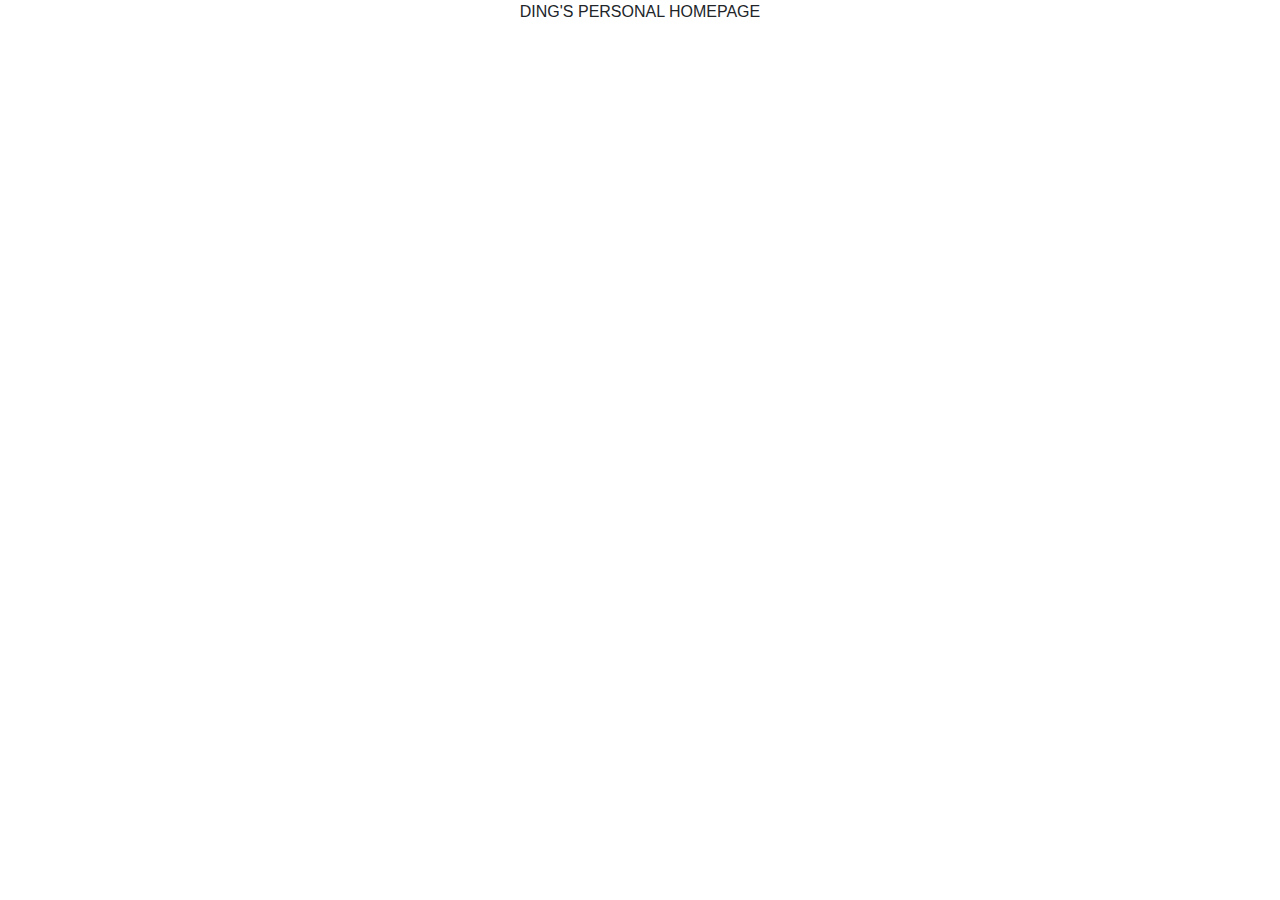
==== index.html @ cd862983 "Update index.html" ====
<!DOCTYPE html>
<html lang="en">
<head>
    <meta charset="UTF-8">
    <meta name="viewport" content="width=device-width, initial-scale=1.0">
    <title>Ding's personal homepage</title>
    <link rel="stylesheet" href="css/bootstrap.min.css">
    <link rel="stylesheet" href="https://cdn.jsdelivr.net/npm/bootstrap@4.4.1/dist/css/bootstrap.min.css" integrity="sha384-Vkoo8x4CGsO3+Hhxv8T/Q5PaXtkKtu6ug5TOeNV6gBiFeWPGFN9MuhOf23Q9Ifjh" crossorigin="anonymous">
    <link rel="stylesheet" href="css/public.css">
    <link rel="stylesheet" href="css/index.css">
    <script src="js/jquery v3.5.0.min.js"></script>
    <script src="js/bootstrap.min.js"></script>
    <script src="https://cdn.jsdelivr.net/npm/bootstrap@4.4.1/dist/js/bootstrap.min.js" integrity="sha384-wfSDF2E50Y2D1uUdj0O3uMBJnjuUD4Ih7YwaYd1iqfktj0Uod8GCExl3Og8ifwB6" crossorigin="anonymous"></script>
    <script src="js/public.js"></script>
    <script src="js/index.js"></script>
</head>
<body class="cl_body">
    <form name="cl_form" class="cl_form" id="cl_form" method="get">
        <div class="cl_header" id="cl_header">

        </div>
        <div class="cl_banner" id="cl_banner">

        </div>
        <div class="cl_content" id="cl_content">
            <section class="cl_section" id="i_self_introduction">
                <div class="container">
                    <div class="row no-gutters">
                        <div class="col-lg-4 col-md-12 col-sm-12">
                        </div>
                        <div class="col-lg-4  col-md-12 col-sm-12">
                            <div class="cl_text" class="i_self_name">DING'S PERSONAL HOMEPAGE</div> 
                        </div>
                        <div class="col-lg-4  col-md-12 col-sm-12">
                        </div>
                    </div>
                </div>
            </section>
        </div>
        <div class="footer" id="footer">

        </div>
    </form>
</body>
</html>
---- css/index.css ----
html,body{text-align: center;margin: 0;padding: 0;}
@media (min-width: 768px){
    .container{width: 1200px;max-width: 1200px;padding: 0;}
    .row{margin-left: -15px;margin-right: -15px;}
}
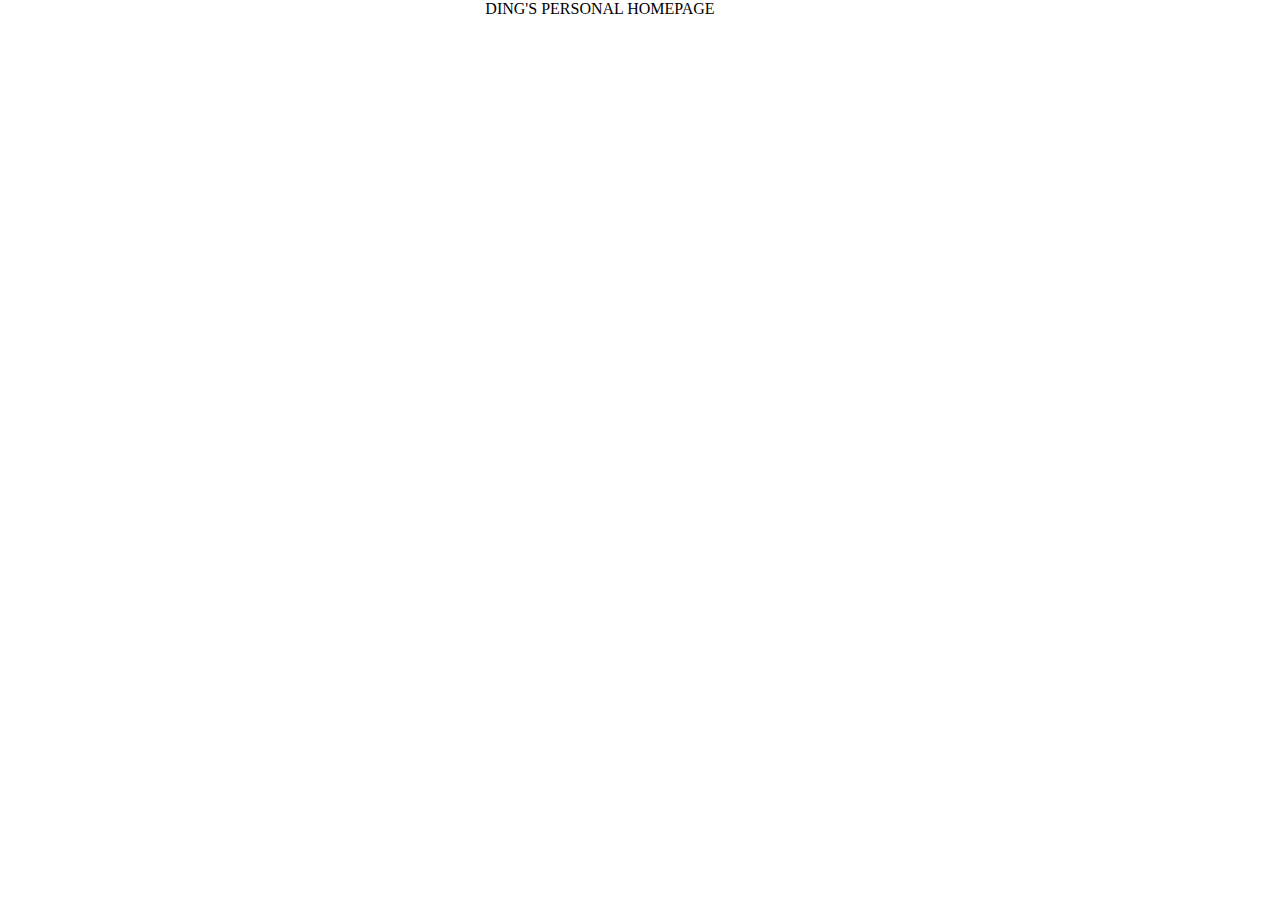
==== commit bd48f4de: "Update index.html" ====
--- a/index.html
+++ b/index.html
@@ -5,12 +5,12 @@
     <meta name="viewport" content="width=device-width, initial-scale=1.0">
     <title>Ding's personal homepage</title>
     <link rel="stylesheet" href="css/bootstrap.min.css">
-    <link rel="stylesheet" href="https://cdn.jsdelivr.net/npm/bootstrap@4.4.1/dist/css/bootstrap.min.css" integrity="sha384-Vkoo8x4CGsO3+Hhxv8T/Q5PaXtkKtu6ug5TOeNV6gBiFeWPGFN9MuhOf23Q9Ifjh" crossorigin="anonymous">
+    <!-- <link rel="stylesheet" href="https://cdn.jsdelivr.net/npm/bootstrap@4.4.1/dist/css/bootstrap.min.css" integrity="sha384-Vkoo8x4CGsO3+Hhxv8T/Q5PaXtkKtu6ug5TOeNV6gBiFeWPGFN9MuhOf23Q9Ifjh" crossorigin="anonymous"> -->
     <link rel="stylesheet" href="css/public.css">
     <link rel="stylesheet" href="css/index.css">
     <script src="js/jquery v3.5.0.min.js"></script>
     <script src="js/bootstrap.min.js"></script>
-    <script src="https://cdn.jsdelivr.net/npm/bootstrap@4.4.1/dist/js/bootstrap.min.js" integrity="sha384-wfSDF2E50Y2D1uUdj0O3uMBJnjuUD4Ih7YwaYd1iqfktj0Uod8GCExl3Og8ifwB6" crossorigin="anonymous"></script>
+    <!-- <script src="https://cdn.jsdelivr.net/npm/bootstrap@4.4.1/dist/js/bootstrap.min.js" integrity="sha384-wfSDF2E50Y2D1uUdj0O3uMBJnjuUD4Ih7YwaYd1iqfktj0Uod8GCExl3Og8ifwB6" crossorigin="anonymous"></script> -->
     <script src="js/public.js"></script>
     <script src="js/index.js"></script>
 </head>
--- a/css/index.css
+++ b/css/index.css
@@ -1,6 +1,5 @@
 html,body{text-align: center;margin: 0;padding: 0;}
 @media (min-width: 768px){
     .container{width: 1200px;max-width: 1200px;padding: 0;}
-    .row{margin-left: -15px;margin-right: -15px;}
 }
 
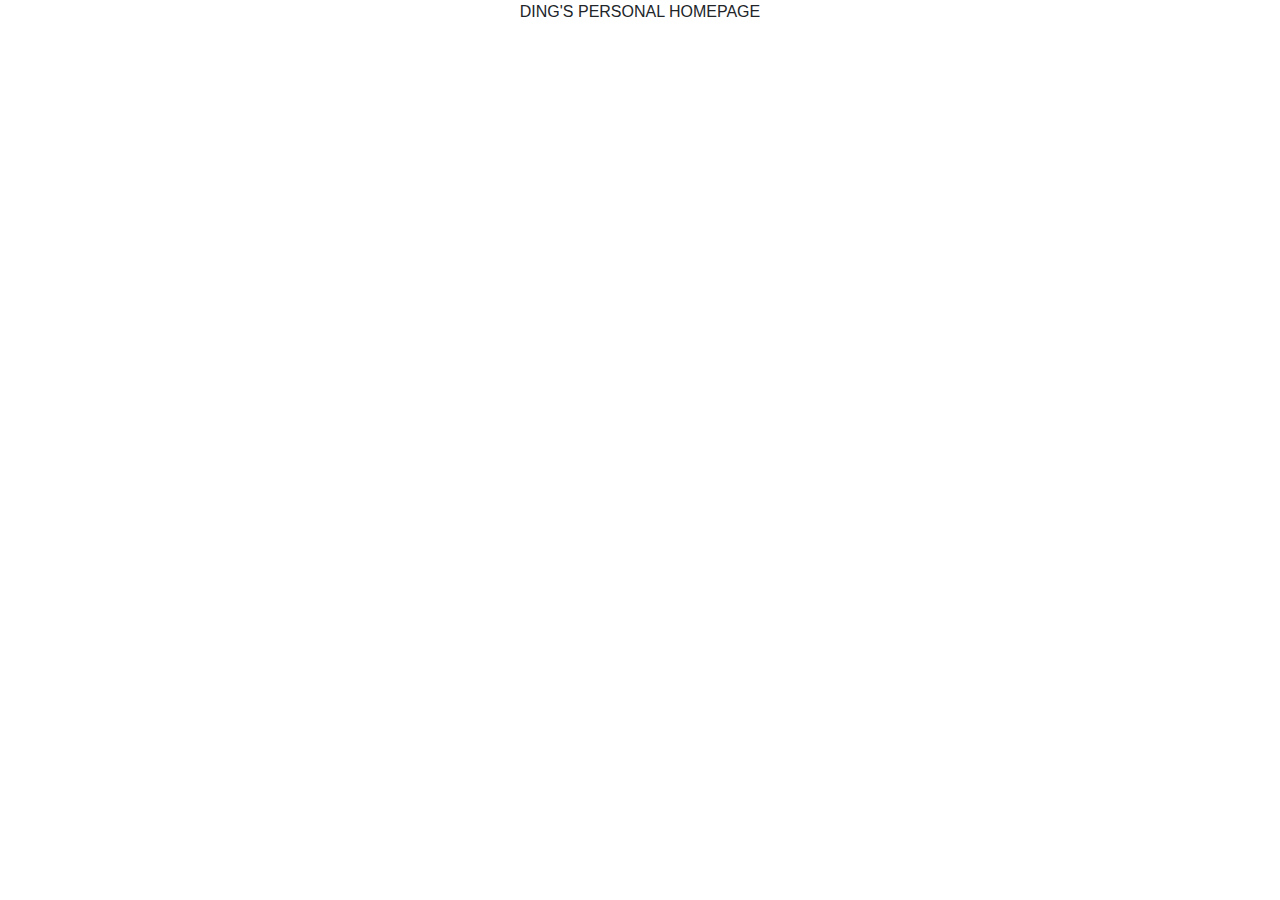
==== commit e5b77213: "Update index.html" ====
--- a/index.html
+++ b/index.html
@@ -5,12 +5,14 @@
     <meta name="viewport" content="width=device-width, initial-scale=1.0">
     <title>Ding's personal homepage</title>
     <link rel="stylesheet" href="css/bootstrap.min.css">
-    <!-- <link rel="stylesheet" href="https://cdn.jsdelivr.net/npm/bootstrap@4.4.1/dist/css/bootstrap.min.css" integrity="sha384-Vkoo8x4CGsO3+Hhxv8T/Q5PaXtkKtu6ug5TOeNV6gBiFeWPGFN9MuhOf23Q9Ifjh" crossorigin="anonymous"> -->
     <link rel="stylesheet" href="css/public.css">
     <link rel="stylesheet" href="css/index.css">
+    <link rel="stylesheet" href="css/swiper.css">
+    <link rel="stylesheet" href="css/swiper.min.css">
     <script src="js/jquery v3.5.0.min.js"></script>
     <script src="js/bootstrap.min.js"></script>
-    <!-- <script src="https://cdn.jsdelivr.net/npm/bootstrap@4.4.1/dist/js/bootstrap.min.js" integrity="sha384-wfSDF2E50Y2D1uUdj0O3uMBJnjuUD4Ih7YwaYd1iqfktj0Uod8GCExl3Og8ifwB6" crossorigin="anonymous"></script> -->
+    <script src="js/swiper.js"></script>
+    <script src="js/swiper.min.js"></script>
     <script src="js/public.js"></script>
     <script src="js/index.js"></script>
 </head>
--- a/css/public.css
+++ b/css/public.css
@@ -0,0 +1 @@
+html,body{text-align: center;margin: 0;padding: 0;}--- a/css/index.css
+++ b/css/index.css
@@ -1,4 +1,3 @@
-html,body{text-align: center;margin: 0;padding: 0;}
 @media (min-width: 768px){
     .container{width: 1200px;max-width: 1200px;padding: 0;}
 }
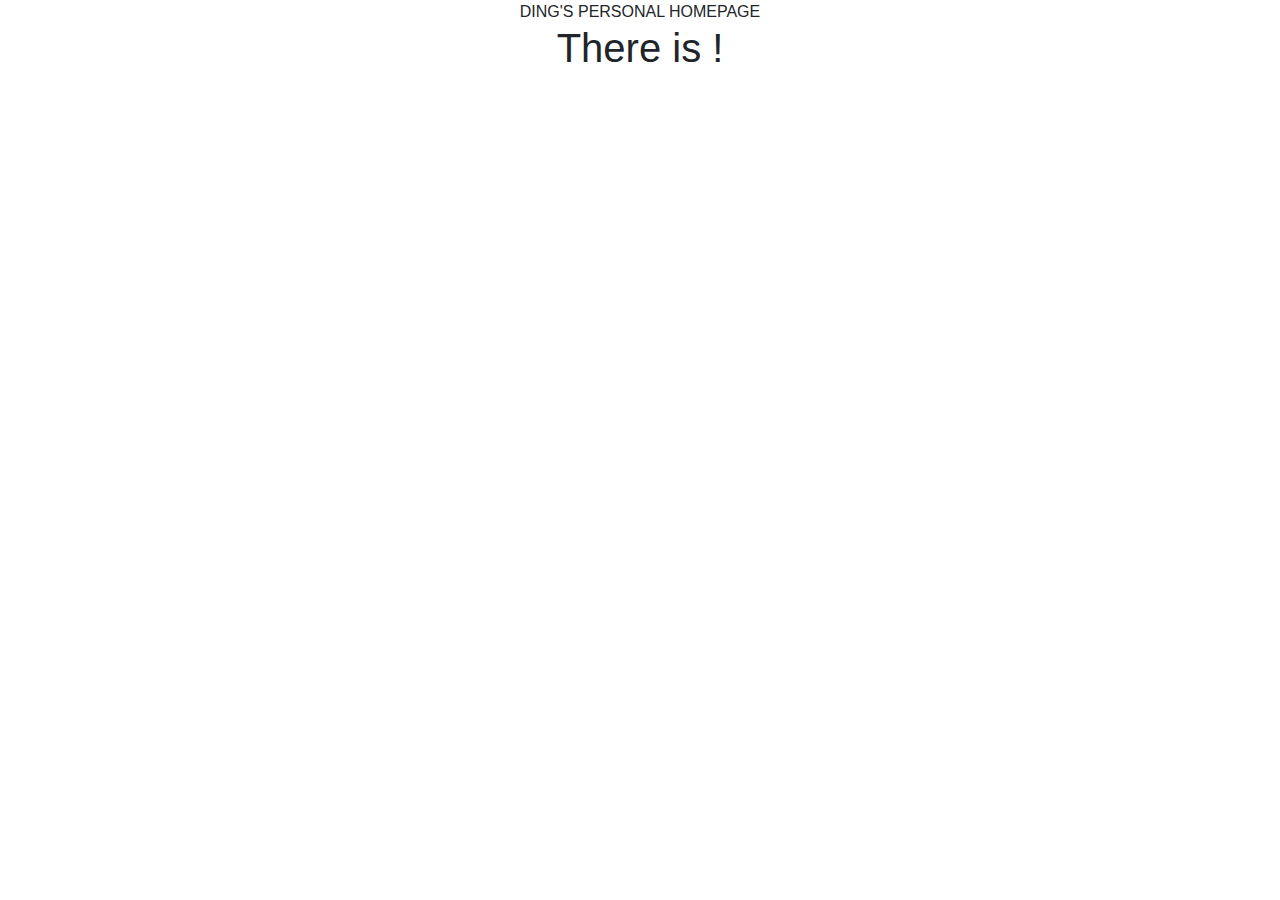
==== commit 1cacc47e: "第一次提交本地库" ====
--- a/index.html
+++ b/index.html
@@ -22,16 +22,17 @@
 
         </div>
         <div class="cl_banner" id="cl_banner">
-
+            
         </div>
         <div class="cl_content" id="cl_content">
             <section class="cl_section" id="i_self_introduction">
                 <div class="container">
-                    <div class="row no-gutters">
+                    <div class="row">
                         <div class="col-lg-4 col-md-12 col-sm-12">
                         </div>
                         <div class="col-lg-4  col-md-12 col-sm-12">
-                            <div class="cl_text" class="i_self_name">DING'S PERSONAL HOMEPAGE</div> 
+                            <div class="cl_text" class="i_self_name">DING'S PERSONAL HOMEPAGE</div>
+                            <h1>There is !</h1>
                         </div>
                         <div class="col-lg-4  col-md-12 col-sm-12">
                         </div>
@@ -39,7 +40,7 @@
                 </div>
             </section>
         </div>
-        <div class="footer" id="footer">
+        <div class="cl_footer" id="cl_footer">
 
         </div>
     </form>
--- a/css/public.css
+++ b/css/public.css
@@ -1 +1,10 @@
-html,body{text-align: center;margin: 0;padding: 0;}+html,body{text-align: center;margin: 0;padding: 0;}
+.col-lg-1, .col-lg-10, .col-lg-11, .col-lg-12, .col-lg-2, .col-lg-3, .col-lg-4, .col-lg-5, .col-lg-6, .col-lg-7, .col-lg-8, .col-lg-9, 
+.col-md-1, .col-md-10, .col-md-11, .col-md-12, .col-md-2, .col-md-3, .col-md-4, .col-md-5, .col-md-6, .col-md-7, .col-md-8, .col-md-9, 
+.col-sm-1, .col-sm-10, .col-sm-11, .col-sm-12, .col-sm-2, .col-sm-3, .col-sm-4, .col-sm-5, .col-sm-6, .col-sm-7, .col-sm-8, .col-sm-9, 
+.col-xs-1, .col-xs-10, .col-xs-11, .col-xs-12, .col-xs-2, .col-xs-3, .col-xs-4, .col-xs-5, .col-xs-6, .col-xs-7, .col-xs-8, .col-xs-9 {
+position: relative;
+min-height: 1px;
+padding-right: 0;
+padding-left: 0;
+}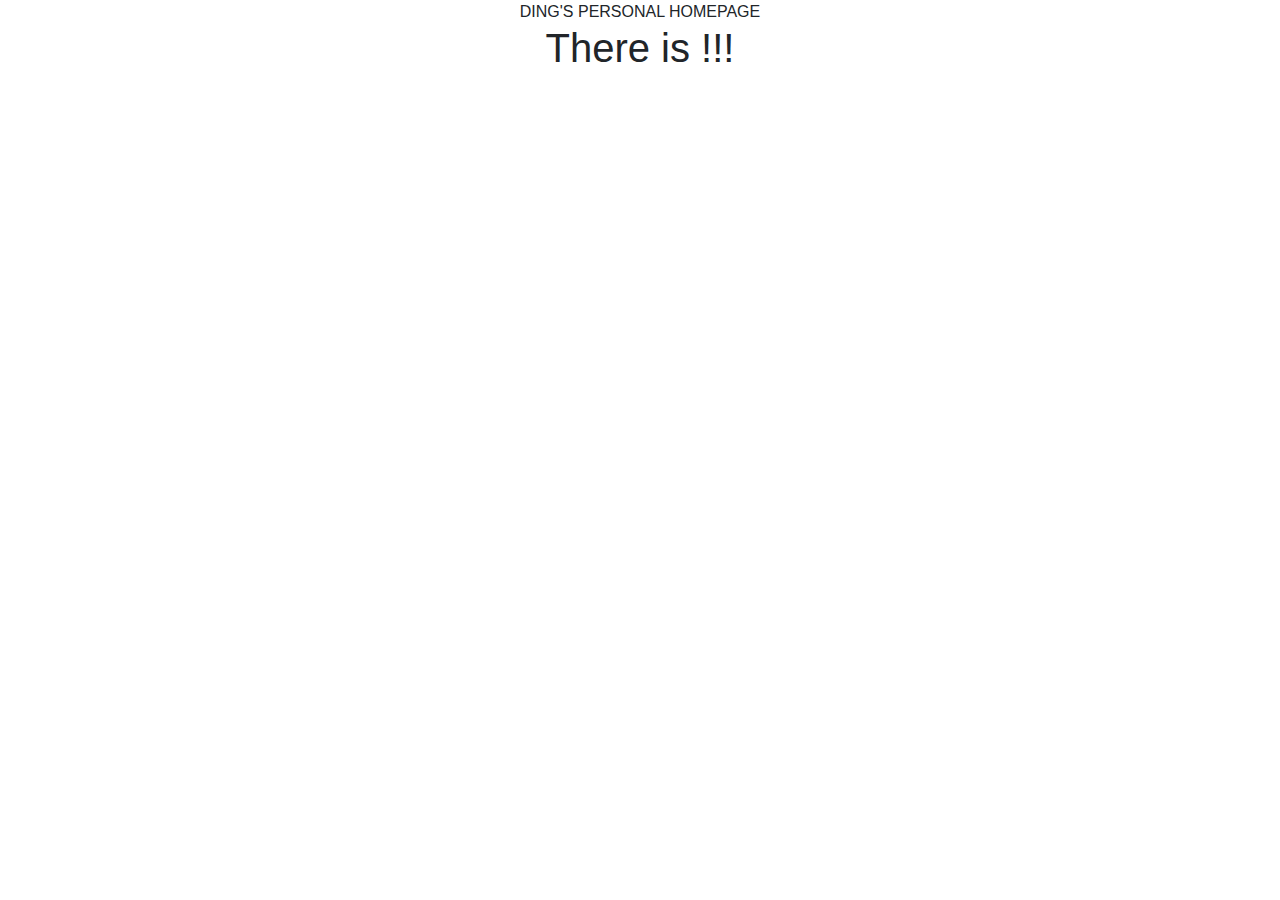
==== commit e402cca0: "Update index.html" ====
--- a/index.html
+++ b/index.html
@@ -32,7 +32,7 @@
                         </div>
                         <div class="col-lg-4  col-md-12 col-sm-12">
                             <div class="cl_text" class="i_self_name">DING'S PERSONAL HOMEPAGE</div>
-                            <h1>There is !</h1>
+                            <h1>There is !!!</h1>
                         </div>
                         <div class="col-lg-4  col-md-12 col-sm-12">
                         </div>
@@ -45,4 +45,4 @@
         </div>
     </form>
 </body>
-</html>+</html>
